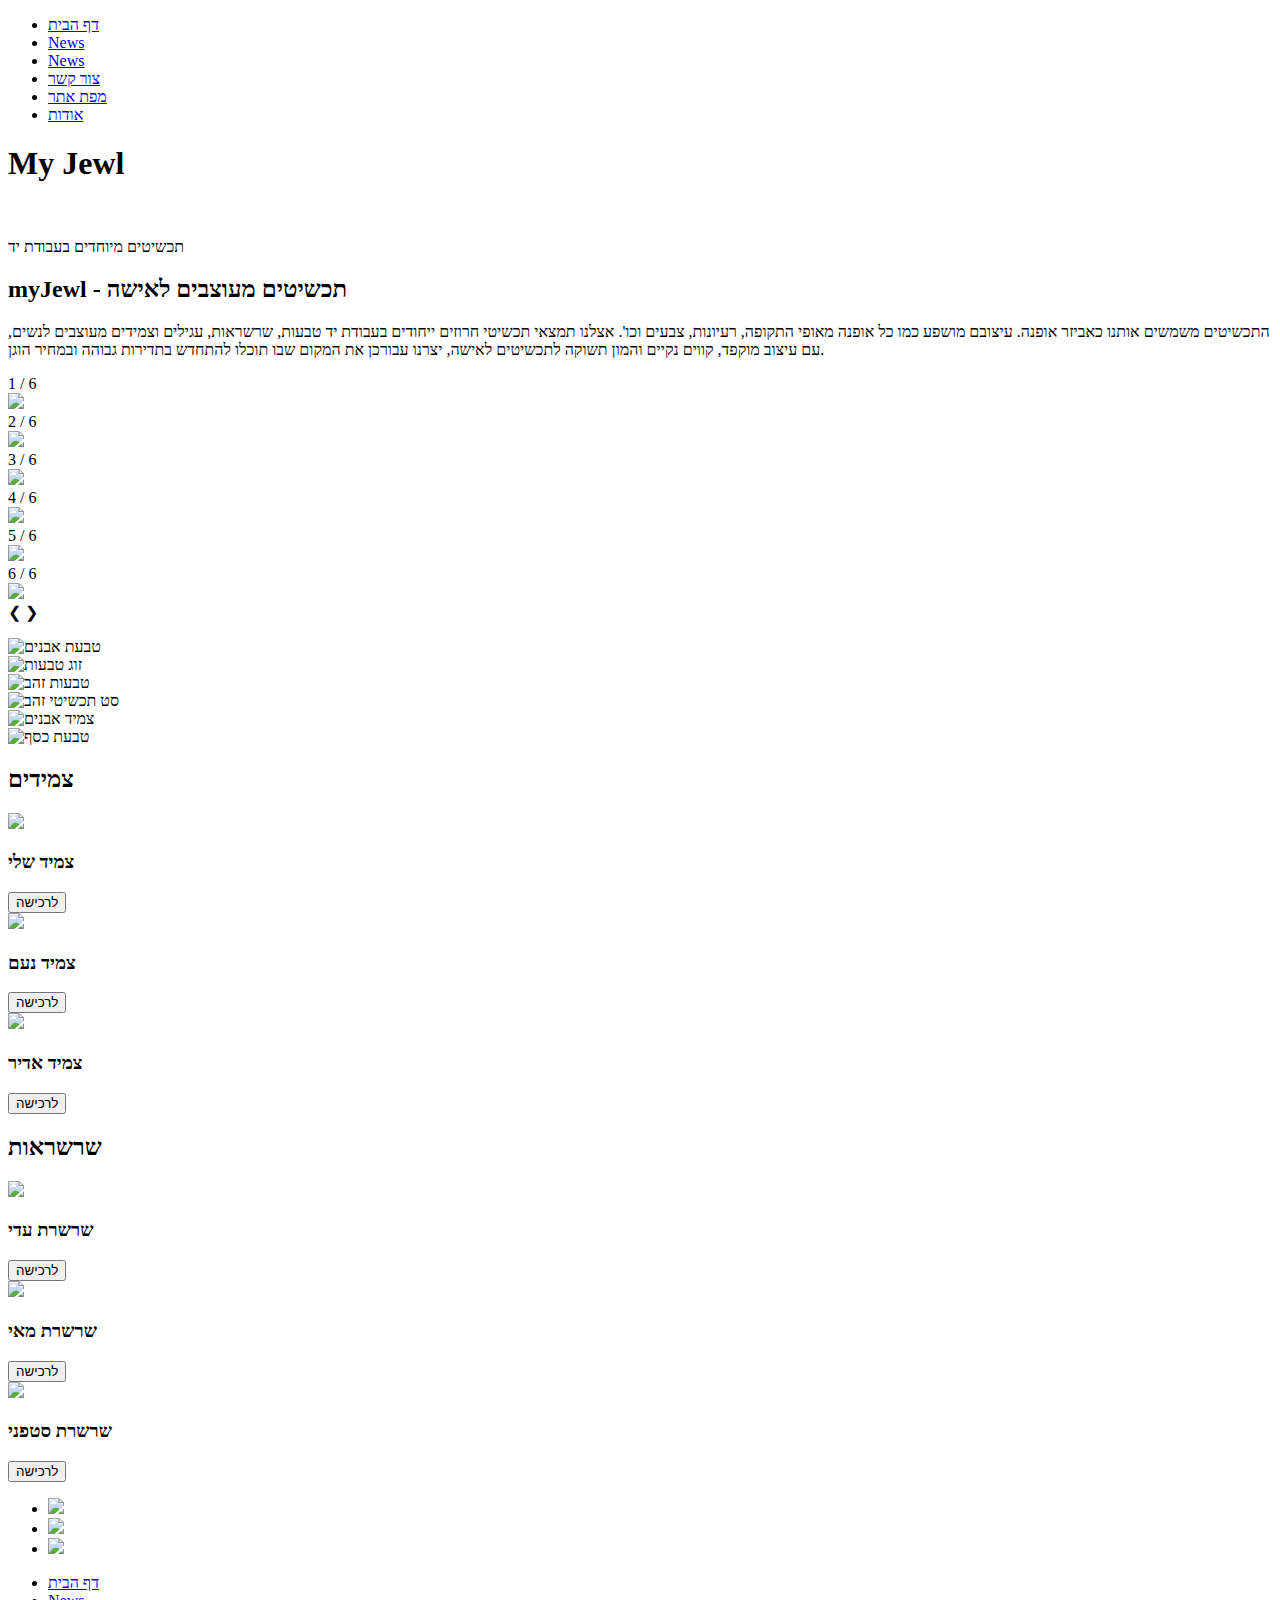
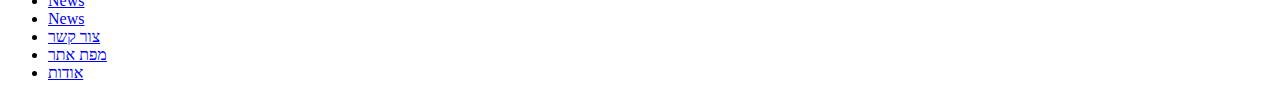
==== index.html @ 04d5f747 "Add files via upload" ====
﻿<!doctype html>
<html lang="he">
<head>
    <!-- הגדרות הדף -->
    <meta charset="utf-8" />
    <title>עמוד הבית - myJewl</title>
    <meta name="description" content="" />
    <meta name="keywords" content="" />
    <meta name="author" content="" />
    <meta name="viewport" content="width=device-width, initial-scale=1.0, user-scalable=yes">
    <!-- CSS -->
    <!--<link href="styles/reset.css" rel="stylesheet" />-->
    <link href="styles/siteStyle.css" rel="stylesheet" />
    <link href="styles/indexStyle.css" rel="stylesheet" />

    <!-- Scripts -->
    <script src="jScripts/jquery-3.6.0.min.js"></script>
    <script src="jScripts/JavaScript.js" type="text/javascript"></script>
</head>
<body onload="showSlides(1)">
    <div id="container">
        <header>
            <nav>
                <ul>
                    <li><a class="active" href="index.html">דף הבית</a></li>
                    <li><a href="#news">News</a></li>
                    <li><a href="#news">News</a></li>
                    <li><a href="contactUs.html">צור קשר</a></li>
                    <li><a href="siteMap.html">מפת אתר</a></li>
                    <li><a href="about.html">אודות</a></li>
                </ul>
            </nav>

            <div class="photoheader">
                <!--<img src="images/hedarp.jpg" id="headerP" style="width:100%;height:500px;" />-->
                <div id="headerP"></div>
                <div class="centered">
                    <h1>My Jewl</h1>
                    <br />
                    <p> תכשיטים מיוחדים בעבודת יד </p>
                </div>
            </div>

        </header>


        <section class="paragraph">
            <h2> myJewl - תכשיטים מעוצבים לאישה</h2>
            <p>
                התכשיטים משמשים אותנו כאביזר אופנה. עיצובם מושפע כמו כל אופנה מאופי התקופה, רעיונות, צבעים וכו'.
                אצלנו תמצאי תכשיטי חרוזים ייחודים בעבודת יד
                טבעות, שרשראות, עגילים וצמידים מעוצבים לנשים, עם עיצוב מוקפד, קווים נקיים והמון תשוקה לתכשיטים לאישה, יצרנו עבורכן את המקום שבו תוכלו להתחדש בתדירות גבוהה ובמחיר הוגן.
            </p>
        </section>

        <div class="gallery">
            <div class="mySlides">
                <div class="numbertext">1 / 6</div>
                <img src="/images/slide11.jpg" style="width: 100%;">
            </div>

            <div class="mySlides">
                <div class="numbertext">2 / 6</div>
                <img src="/images/slide22.jpg" style="width: 100%; ">
            </div>

            <div class="mySlides">
                <div class="numbertext">3 / 6</div>
                <img src="/images/slide33.jpg" style="width: 100%; ">
            </div>

            <div class="mySlides">
                <div class="numbertext">4 / 6</div>
                <img src="images/slide44.jpg" style="width: 100%;">
            </div>

            <div class="mySlides">
                <div class="numbertext">5 / 6</div>
                <img src="images/slide555.jpg" style="width: 100%;">
            </div>

            <div class="mySlides">
                <div class="numbertext">6 / 6</div>
                <img src="images/slide66.jpg" style="width: 100%; ">
            </div>

            <!-- Next and previous buttons -->
            <a class="prev" onclick="plusSlides(-1)">&#10094;</a>
            <a class="next" onclick="plusSlides(1)">&#10095;</a>

            <!-- Image text -->
            <div class="caption-container">
            <p id="caption"></p>
        </div>
            <!-- Thumbnail images -->
            <div class="row">
                <div class="column">
                    <img class="demo cursor" src="images/slide1.jpg" style="width:100%" onclick="currentSlide(1)" alt="טבעת אבנים">
                </div>
                <div class="column">
                    <img class="demo cursor" src="images/slide2.jpg" style="width:100%" onclick="currentSlide(2)" alt="זוג טבעות">
                </div>
                <div class="column">
                    <img class="demo cursor" src="images/slide3.jpg" style="width:100%" onclick="currentSlide(3)" alt="טבעות זהב">
                </div>
                <div class="column">
                    <img class="demo cursor" src="images/slide4.jpg" style="width:100%" onclick="currentSlide(4)" alt="סט תכשיטי זהב">
                </div>
                <div class="column">
                    <img class="demo cursor" src="images/slide5.jpg" style="width:100%" onclick="currentSlide(5)" alt="צמיד אבנים">
                </div>
                <div class="column">
                    <img class="demo cursor" src="images/slide6.jpg" style="width:100%" onclick="currentSlide(6)" alt="טבעת כסף">
                </div>
            </div>
        </div>


        <section class="productsContainer">
            <h2>צמידים</h2>
            <section class="products">
                <div class="imgT">
                    <img src="/images/bracgold.jpg" style="width:50%;height:auto;" class="bracelent" />
                    <h3>צמיד שלי</h3>
                    <button class="praimryButton">לרכישה</button>
                </div>

                <div class="imgT">
                    <img src="/images/bracmix.jpg" style="width:50%;height:auto;" class="bracelent" />
                    <h3>צמיד נעם</h3>
                    <button class="praimryButton">לרכישה</button>
                </div>

                <div class="imgT">
                    <img src="/images/bracturqiz.jpg" style="width:50%;height:auto;" class="bracelent" />
                    <h3>צמיד אדיר</h3>
                    <button class="praimryButton">לרכישה</button>
                </div>
            </section>
        </section>

        <section class="productsContainer">
            <h2>שרשראות</h2>
            <section class="products">
                <div class="imgT">
                    <img src="/images/necklace1.jpg" style="width:50%;height:auto;" class="bracelent" />
                    <h3>שרשרת עדי</h3>
                    <button class="praimryButton">לרכישה</button>
                </div>

                <div class="imgT">
                    <img src="/images/necklace2.jpg" style="width:50%;height:auto;" class="bracelent" />
                    <h3>שרשרת מאי</h3>
                    <button class="praimryButton">לרכישה</button>
                </div>

                <div class="imgT">
                    <img src="/images/necklace3.jpg" style="width:50%;height:auto;" class="bracelent" />
                    <h3>שרשרת סטפני</h3>
                    <button class="praimryButton">לרכישה</button>
                </div>
            </section>
        </section>

        <footer>
            <ul>
                <li><img src="images/facebook.png"></li>
                <li><img src="images/instagram.png"></li>
                <li><img src="images/twitter.png"></li>
            </ul>
            <ul>
                <li><a href="index.html">דף הבית</a></li>
                <li><a href="#news">News</a></li>
                <li><a href="#news">News</a></li>
                <li><a href="contactUs.html">צור קשר</a></li>
                <li><a href="siteMap.html">מפת אתר</a></li>
                <li><a href="about.html">אודות</a></li>
            </ul>
        </footer>

    </div>

</body>
</html>
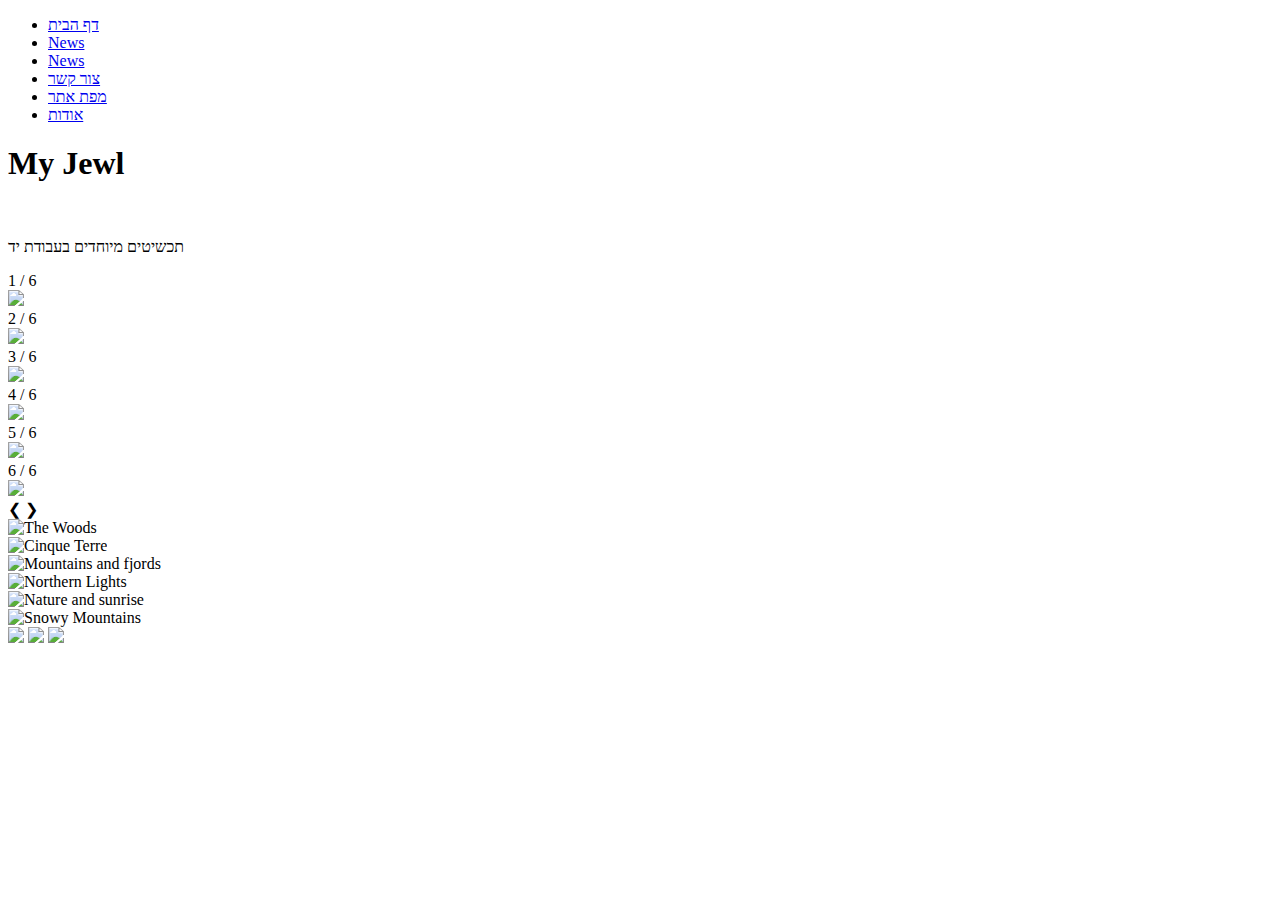
==== commit 307c87f4: "Add files via upload" ====
--- a/index.html
+++ b/index.html
@@ -3,7 +3,7 @@
 <head>
     <!-- הגדרות הדף -->
     <meta charset="utf-8" />
-    <title>עמוד הבית - myJewl</title>
+    <title>עמוד הבית - תכשיטים</title>
     <meta name="description" content="" />
     <meta name="keywords" content="" />
     <meta name="author" content="" />
@@ -11,7 +11,6 @@
     <!-- CSS -->
     <!--<link href="styles/reset.css" rel="stylesheet" />-->
     <link href="styles/siteStyle.css" rel="stylesheet" />
-    <link href="styles/indexStyle.css" rel="stylesheet" />
 
     <!-- Scripts -->
     <script src="jScripts/jquery-3.6.0.min.js"></script>
@@ -43,16 +42,6 @@
 
         </header>
 
-
-        <section class="paragraph">
-            <h2> myJewl - תכשיטים מעוצבים לאישה</h2>
-            <p>
-                התכשיטים משמשים אותנו כאביזר אופנה. עיצובם מושפע כמו כל אופנה מאופי התקופה, רעיונות, צבעים וכו'.
-                אצלנו תמצאי תכשיטי חרוזים ייחודים בעבודת יד
-                טבעות, שרשראות, עגילים וצמידים מעוצבים לנשים, עם עיצוב מוקפד, קווים נקיים והמון תשוקה לתכשיטים לאישה, יצרנו עבורכן את המקום שבו תוכלו להתחדש בתדירות גבוהה ובמחיר הוגן.
-            </p>
-        </section>
-
         <div class="gallery">
             <div class="mySlides">
                 <div class="numbertext">1 / 6</div>
@@ -76,7 +65,7 @@
 
             <div class="mySlides">
                 <div class="numbertext">5 / 6</div>
-                <img src="images/slide555.jpg" style="width: 100%;">
+                <img src="images/slide55.jpg" style="width: 100%;">
             </div>
 
             <div class="mySlides">
@@ -89,96 +78,44 @@
             <a class="next" onclick="plusSlides(1)">&#10095;</a>
 
             <!-- Image text -->
-            <div class="caption-container">
-            <p id="caption"></p>
-        </div>
+            <!--<div class="caption-container">
+                <p id="caption"></p>
+            </div>-->
+
             <!-- Thumbnail images -->
             <div class="row">
                 <div class="column">
-                    <img class="demo cursor" src="images/slide1.jpg" style="width:100%" onclick="currentSlide(1)" alt="טבעת אבנים">
+                    <img class="demo cursor" src="images/slide1.jpg" style="width:100%" onclick="currentSlide(1)" alt="The Woods">
                 </div>
                 <div class="column">
-                    <img class="demo cursor" src="images/slide2.jpg" style="width:100%" onclick="currentSlide(2)" alt="זוג טבעות">
+                    <img class="demo cursor" src="images/slide2.jpg" style="width:100%" onclick="currentSlide(2)" alt="Cinque Terre">
                 </div>
                 <div class="column">
-                    <img class="demo cursor" src="images/slide3.jpg" style="width:100%" onclick="currentSlide(3)" alt="טבעות זהב">
+                    <img class="demo cursor" src="images/slide3.jpg" style="width:100%" onclick="currentSlide(3)" alt="Mountains and fjords">
                 </div>
                 <div class="column">
-                    <img class="demo cursor" src="images/slide4.jpg" style="width:100%" onclick="currentSlide(4)" alt="סט תכשיטי זהב">
+                    <img class="demo cursor" src="images/slide4.jpg" style="width:100%" onclick="currentSlide(4)" alt="Northern Lights">
                 </div>
                 <div class="column">
-                    <img class="demo cursor" src="images/slide5.jpg" style="width:100%" onclick="currentSlide(5)" alt="צמיד אבנים">
+                    <img class="demo cursor" src="images/slide5.jpg" style="width:100%" onclick="currentSlide(5)" alt="Nature and sunrise">
                 </div>
                 <div class="column">
-                    <img class="demo cursor" src="images/slide6.jpg" style="width:100%" onclick="currentSlide(6)" alt="טבעת כסף">
+                    <img class="demo cursor" src="images/slide6.jpg" style="width:100%" onclick="currentSlide(6)" alt="Snowy Mountains">
                 </div>
             </div>
         </div>
 
 
-        <section class="productsContainer">
-            <h2>צמידים</h2>
-            <section class="products">
-                <div class="imgT">
-                    <img src="/images/bracgold.jpg" style="width:50%;height:auto;" class="bracelent" />
-                    <h3>צמיד שלי</h3>
-                    <button class="praimryButton">לרכישה</button>
-                </div>
 
-                <div class="imgT">
-                    <img src="/images/bracmix.jpg" style="width:50%;height:auto;" class="bracelent" />
-                    <h3>צמיד נעם</h3>
-                    <button class="praimryButton">לרכישה</button>
-                </div>
-
-                <div class="imgT">
-                    <img src="/images/bracturqiz.jpg" style="width:50%;height:auto;" class="bracelent" />
-                    <h3>צמיד אדיר</h3>
-                    <button class="praimryButton">לרכישה</button>
-                </div>
-            </section>
+        <section class="products">
+        <div class="flexContainer">
+            <img class="bracelent" src ="/images/bracGold.jpg" />
+            <img   class="bracelent" src="/images/bracMix.jpg" />
+            <img  class="bracelent" src="/images/bracTurqiz.jpg" />
+        </div>
+            </div>
         </section>
-
-        <section class="productsContainer">
-            <h2>שרשראות</h2>
-            <section class="products">
-                <div class="imgT">
-                    <img src="/images/necklace1.jpg" style="width:50%;height:auto;" class="bracelent" />
-                    <h3>שרשרת עדי</h3>
-                    <button class="praimryButton">לרכישה</button>
-                </div>
-
-                <div class="imgT">
-                    <img src="/images/necklace2.jpg" style="width:50%;height:auto;" class="bracelent" />
-                    <h3>שרשרת מאי</h3>
-                    <button class="praimryButton">לרכישה</button>
-                </div>
-
-                <div class="imgT">
-                    <img src="/images/necklace3.jpg" style="width:50%;height:auto;" class="bracelent" />
-                    <h3>שרשרת סטפני</h3>
-                    <button class="praimryButton">לרכישה</button>
-                </div>
-            </section>
-        </section>
-
-        <footer>
-            <ul>
-                <li><img src="images/facebook.png"></li>
-                <li><img src="images/instagram.png"></li>
-                <li><img src="images/twitter.png"></li>
-            </ul>
-            <ul>
-                <li><a href="index.html">דף הבית</a></li>
-                <li><a href="#news">News</a></li>
-                <li><a href="#news">News</a></li>
-                <li><a href="contactUs.html">צור קשר</a></li>
-                <li><a href="siteMap.html">מפת אתר</a></li>
-                <li><a href="about.html">אודות</a></li>
-            </ul>
-        </footer>
-
-    </div>
-
+        </div>
+  
 </body>
 </html>
